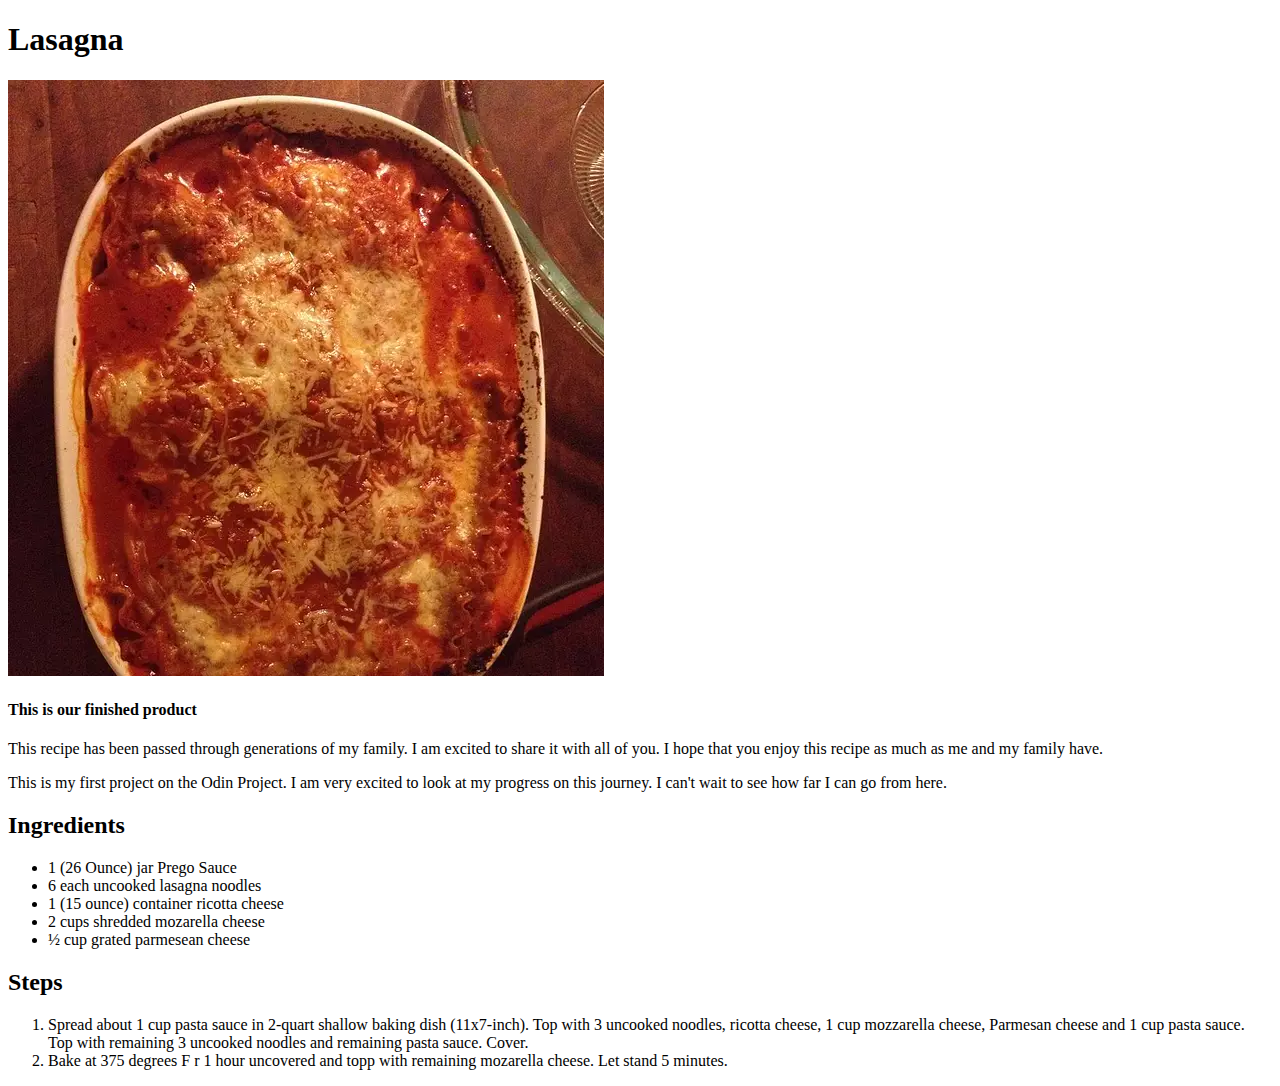
==== recipes/lasagna.html @ 4d654edf "This is the first draft of my recipes website" ====
<!DOCTYPE html>
<html>
    <head>
        <meta charset="utf-8">
        <title>Odin-Lasagna</title>
    </head>
    <body>
        <h1>Lasagna</h1>
        <img src="lasagna.jpg" alt="This is the picture of the finished lasagna">
        <h4>This is our finished product</h4>
        <p>
            This recipe has been passed through generations of my family. I am excited to share it with all of you.  
            I hope that you enjoy this recipe as much as me and my family have.
        </p>
        <p>
            This is my first project on the Odin Project. I am very excited to look at my progress on this journey. 
            I can't wait to see how far I can go from here. 
        </p>

        <h2>Ingredients</h2>
        <ul>
            <li>1 (26 Ounce) jar Prego Sauce</li>
            <li>6 each uncooked lasagna noodles</li>
            <li>1 (15 ounce) container ricotta cheese</li>
            <li>2 cups shredded mozarella cheese</li>
            <li>½ cup grated parmesean cheese</li>
        </ul>
        <h2>Steps</h2>
        <ol>
            <li>Spread about 1 cup pasta sauce in 2-quart shallow baking dish (11x7-inch). 
                Top with 3 uncooked noodles, ricotta cheese, 1 cup mozzarella cheese, Parmesan cheese and 1 cup pasta sauce. 
                Top with remaining 3 uncooked noodles and remaining pasta sauce. Cover.</li>
            <li>Bake at 375 degrees F r 1 hour uncovered and topp with remaining mozarella cheese. 
                Let stand 5 minutes. </li>
        </ol>
         
    </body>
</html>
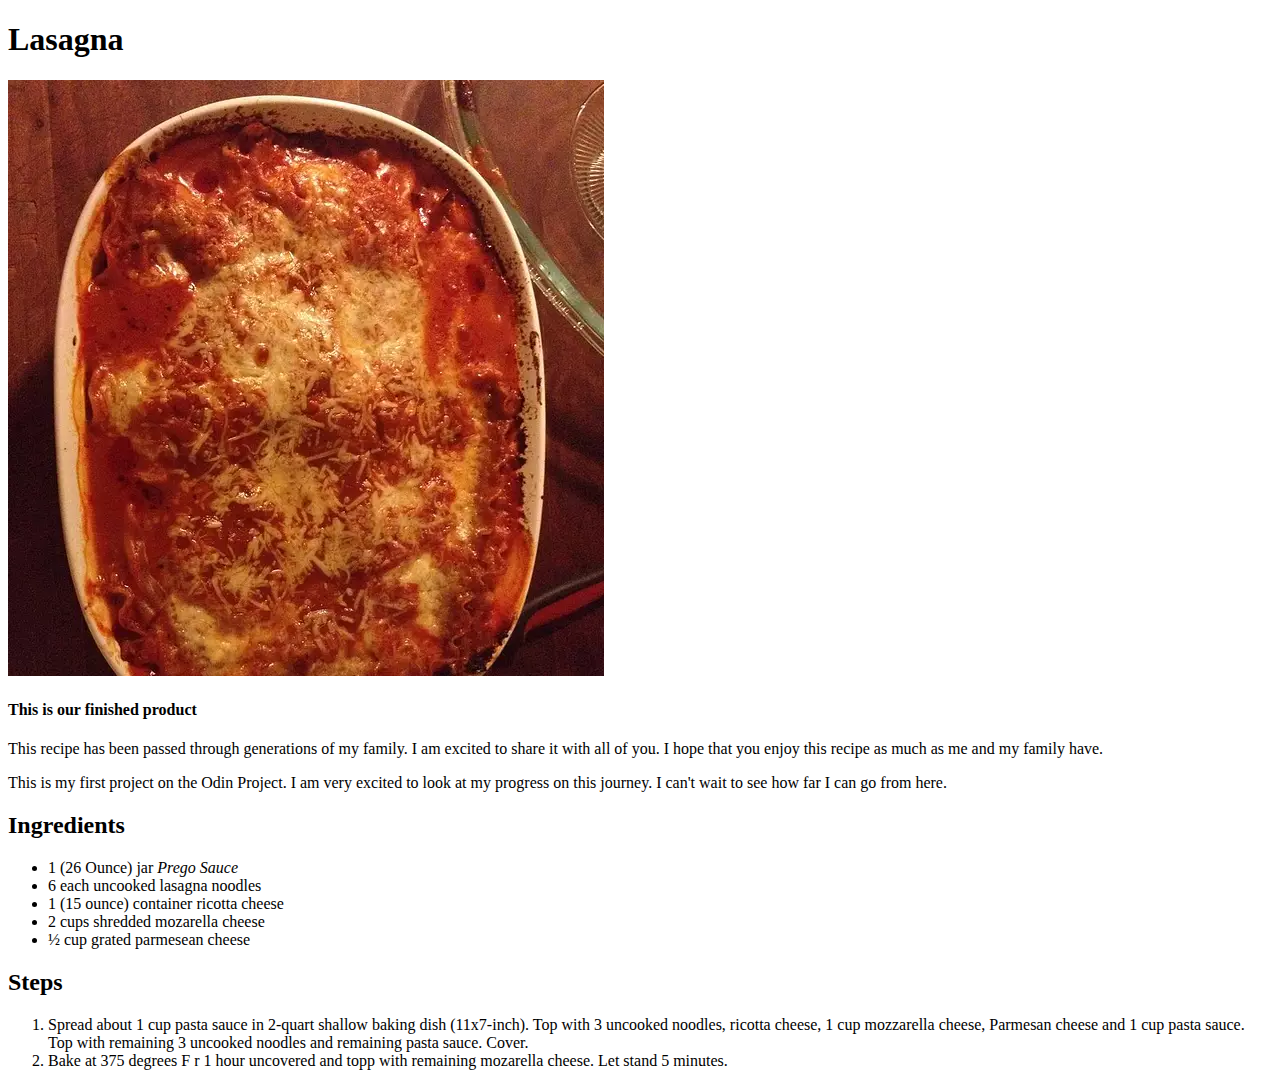
==== commit 3ec1a183: "Italicize Prego in the Lasagna recipe" ====
--- a/recipes/lasagna.html
+++ b/recipes/lasagna.html
@@ -19,7 +19,7 @@
 
         <h2>Ingredients</h2>
         <ul>
-            <li>1 (26 Ounce) jar Prego Sauce</li>
+            <li>1 (26 Ounce) jar <em>Prego Sauce</em></li>
             <li>6 each uncooked lasagna noodles</li>
             <li>1 (15 ounce) container ricotta cheese</li>
             <li>2 cups shredded mozarella cheese</li>
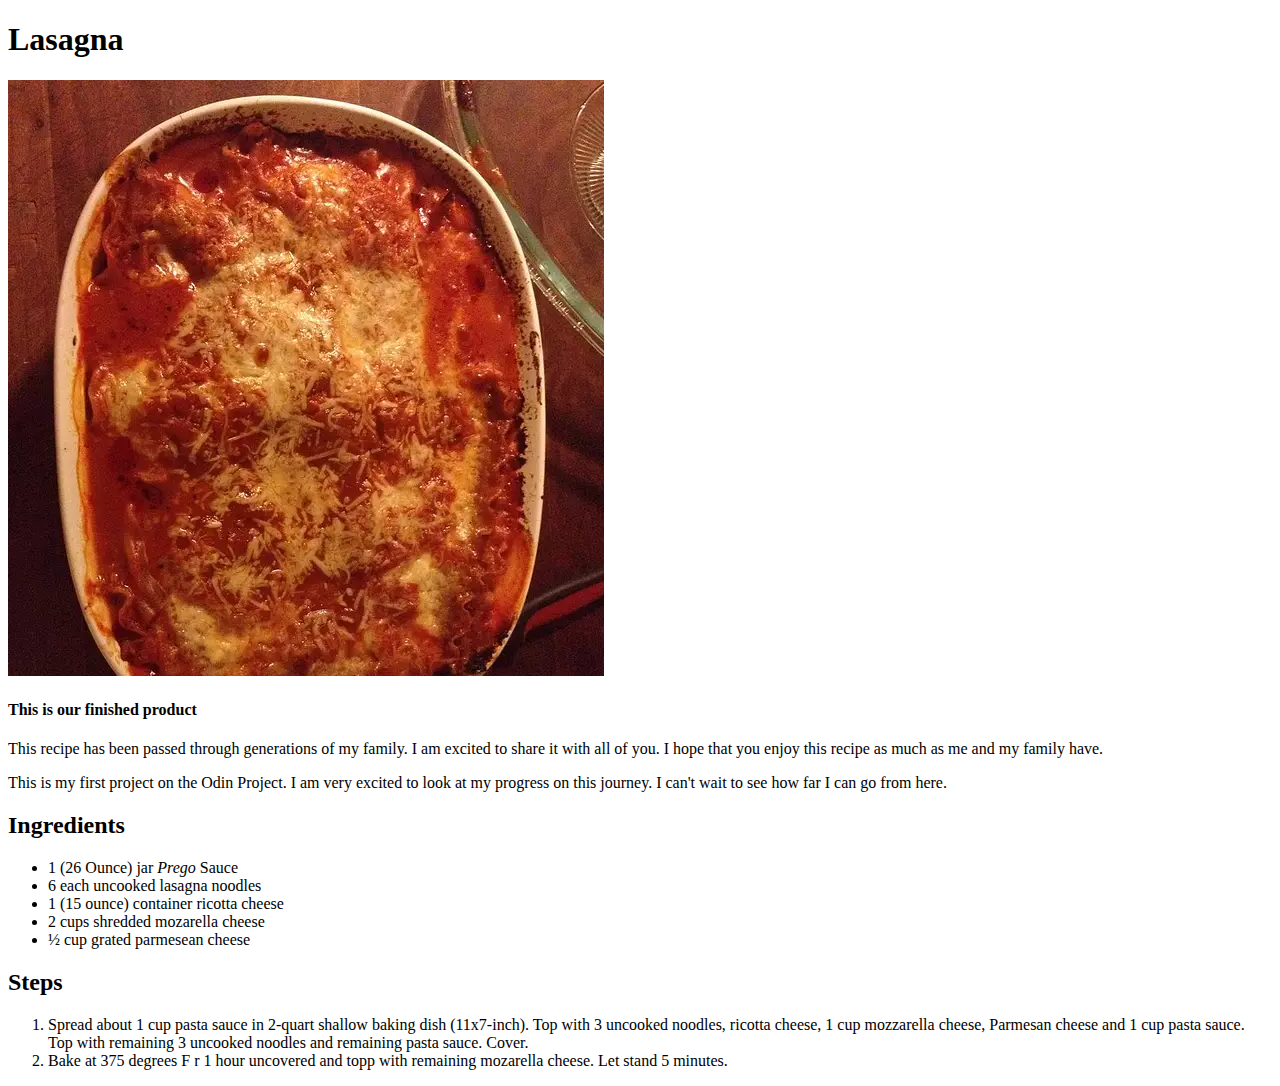
==== commit 19f6a757: "Remove italicized formatting from sauce/Delete second America" ====
--- a/recipes/lasagna.html
+++ b/recipes/lasagna.html
@@ -19,7 +19,7 @@
 
         <h2>Ingredients</h2>
         <ul>
-            <li>1 (26 Ounce) jar <em>Prego Sauce</em></li>
+            <li>1 (26 Ounce) jar <em>Prego</em> Sauce</li>
             <li>6 each uncooked lasagna noodles</li>
             <li>1 (15 ounce) container ricotta cheese</li>
             <li>2 cups shredded mozarella cheese</li>
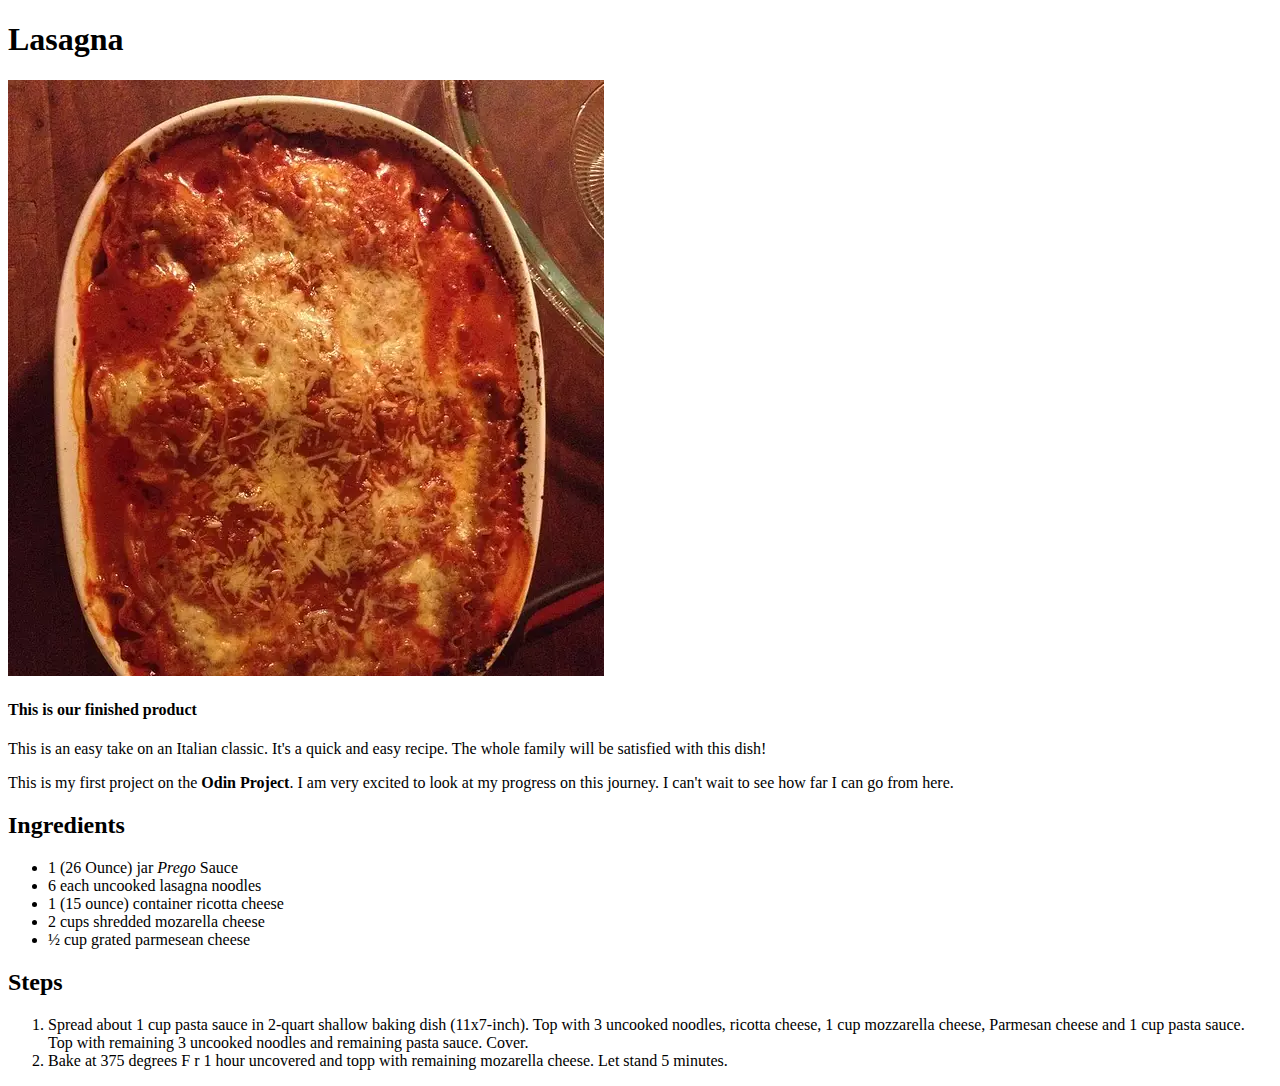
==== commit 4ac6abcf: "Change recipe descriptions" ====
--- a/recipes/lasagna.html
+++ b/recipes/lasagna.html
@@ -9,11 +9,12 @@
         <img src="lasagna.jpg" alt="This is the picture of the finished lasagna">
         <h4>This is our finished product</h4>
         <p>
-            This recipe has been passed through generations of my family. I am excited to share it with all of you.  
-            I hope that you enjoy this recipe as much as me and my family have.
+            This is an easy take on an <stron>Italian </strong> classic. 
+            It's a quick and easy recipe. 
+            The whole family will be satisfied with this dish!
         </p>
         <p>
-            This is my first project on the Odin Project. I am very excited to look at my progress on this journey. 
+            This is my first project on the <strong>Odin Project</strong>. I am very excited to look at my progress on this journey. 
             I can't wait to see how far I can go from here. 
         </p>
 
@@ -24,6 +25,7 @@
             <li>1 (15 ounce) container ricotta cheese</li>
             <li>2 cups shredded mozarella cheese</li>
             <li>½ cup grated parmesean cheese</li>
+<!--Made Prego Italic. Had to remove italicization from Sauce.-->
         </ul>
         <h2>Steps</h2>
         <ol>
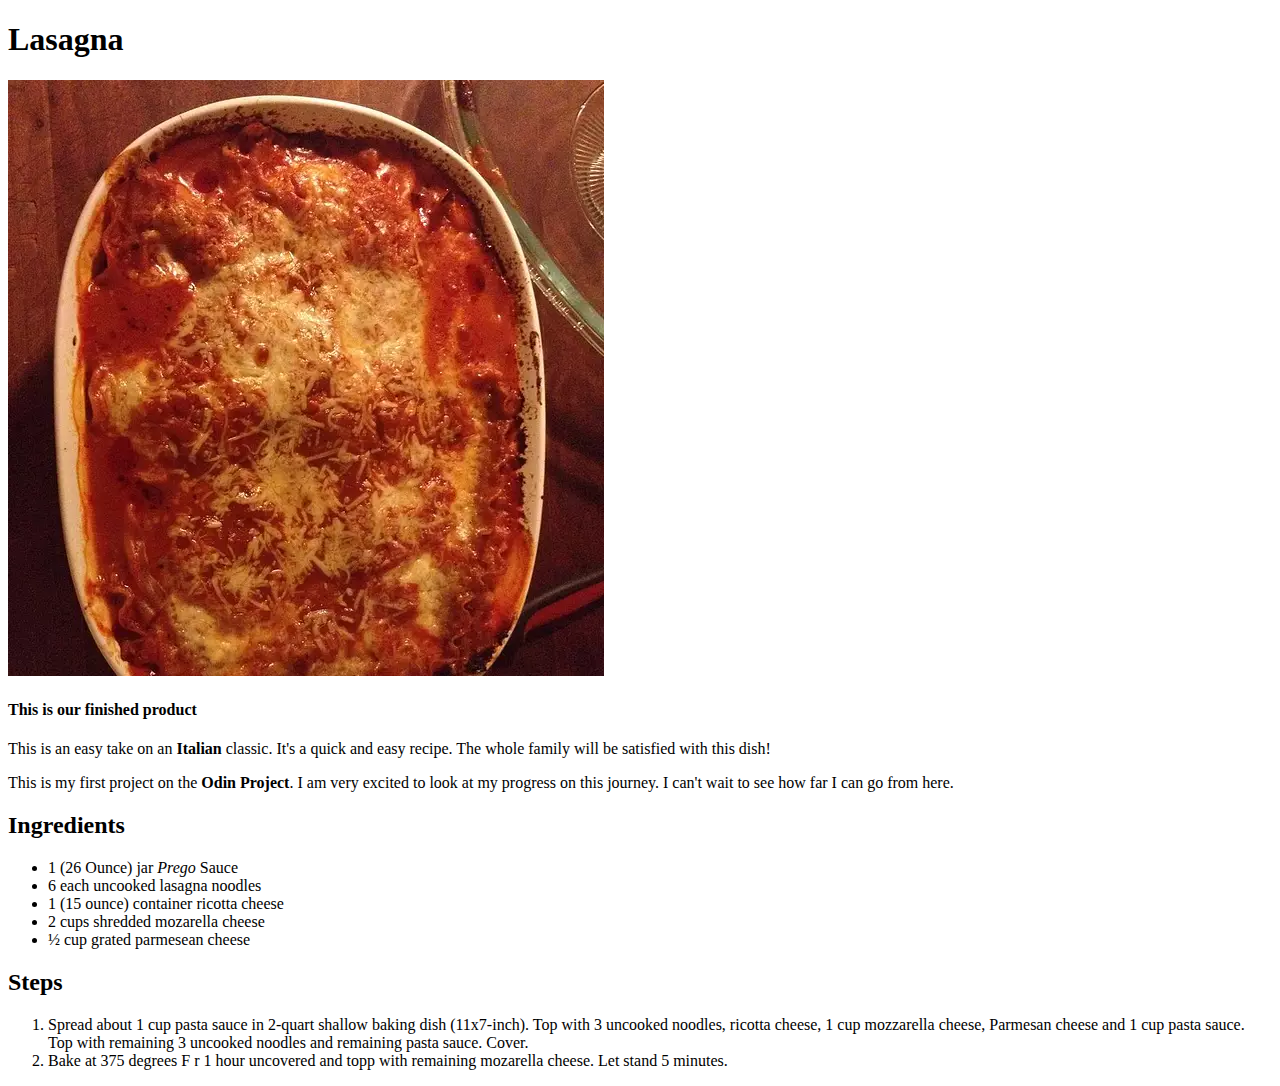
==== commit 45656d60: "Correct <strong> tag in Lasagna recipe" ====
--- a/recipes/lasagna.html
+++ b/recipes/lasagna.html
@@ -9,7 +9,7 @@
         <img src="lasagna.jpg" alt="This is the picture of the finished lasagna">
         <h4>This is our finished product</h4>
         <p>
-            This is an easy take on an <stron>Italian </strong> classic. 
+            This is an easy take on an <strong>Italian </strong> classic. 
             It's a quick and easy recipe. 
             The whole family will be satisfied with this dish!
         </p>
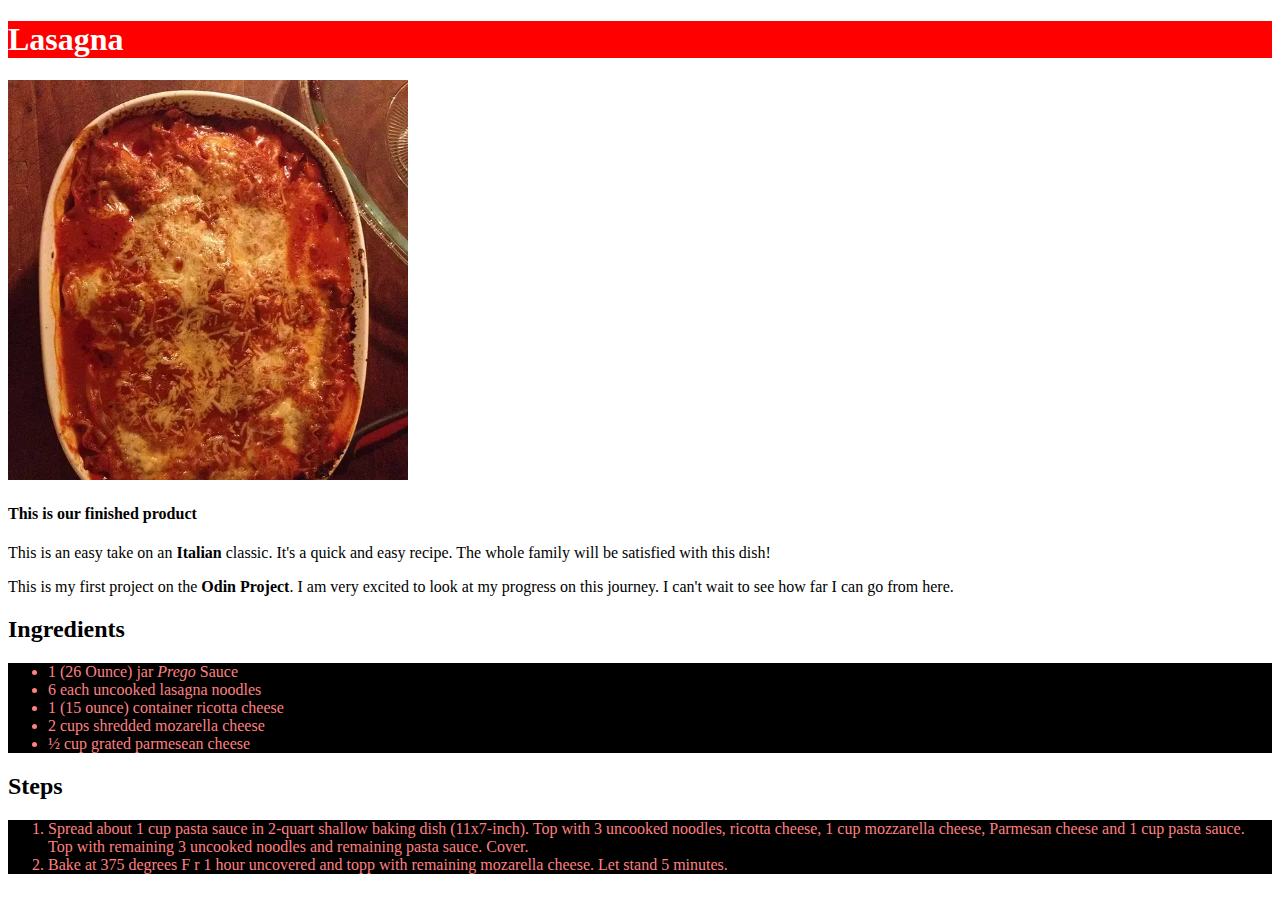
==== commit 9e1f8428: "Add CSS styles" ====
--- a/recipes/lasagna.html
+++ b/recipes/lasagna.html
@@ -3,9 +3,10 @@
     <head>
         <meta charset="utf-8">
         <title>Odin-Lasagna</title>
+        <link rel="stylesheet" href="../style.css">
     </head>
     <body>
-        <h1>Lasagna</h1>
+        <h1 class="lasagna-recipe">Lasagna</h1>
         <img src="lasagna.jpg" alt="This is the picture of the finished lasagna">
         <h4>This is our finished product</h4>
         <p>
@@ -19,7 +20,7 @@
         </p>
 
         <h2>Ingredients</h2>
-        <ul>
+        <ul id="lasagna">
             <li>1 (26 Ounce) jar <em>Prego</em> Sauce</li>
             <li>6 each uncooked lasagna noodles</li>
             <li>1 (15 ounce) container ricotta cheese</li>
@@ -28,7 +29,7 @@
 <!--Made Prego Italic. Had to remove italicization from Sauce.-->
         </ul>
         <h2>Steps</h2>
-        <ol>
+        <ol class="lasagna-steps">
             <li>Spread about 1 cup pasta sauce in 2-quart shallow baking dish (11x7-inch). 
                 Top with 3 uncooked noodles, ricotta cheese, 1 cup mozzarella cheese, Parmesan cheese and 1 cup pasta sauce. 
                 Top with remaining 3 uncooked noodles and remaining pasta sauce. Cover.</li>
--- a/style.css
+++ b/style.css
@@ -0,0 +1,53 @@
+div {
+    color: rgb(255,0,0);
+    font-weight: 800;
+    font-family: Verdana, Geneva, Tahoma, sans-serif;
+}
+
+.links {
+    color: rgb(255, 255, 255);
+}
+
+.main {
+    background-color: rgb(0,0,0);
+    color: rgb(255,255,255);
+}
+
+.lasagna-recipe {
+    background-color: rgb(255,0,0);
+    color: rgb(255,255,255);
+}
+
+img {
+    height: auto;
+    width: 400px;
+}
+
+#lasagna,
+.lasagna-steps {
+    color: hsl(0,100%,75%);
+    background-color: black
+}
+
+.turkey-recipe {
+    background-color: khaki;
+    color: hsl(25,100%,50%)
+}
+
+.turkey-casserole,
+#turkey-steps {
+    color: khaki;
+    background-color: rgb(0,0,0);
+}
+
+.pecan-pie {
+    background-color: yellow;
+    color: brown
+
+}
+
+.pecan-recipe,
+#pecan-steps {
+    background-color: black;
+    color: blanchedalmond;
+}